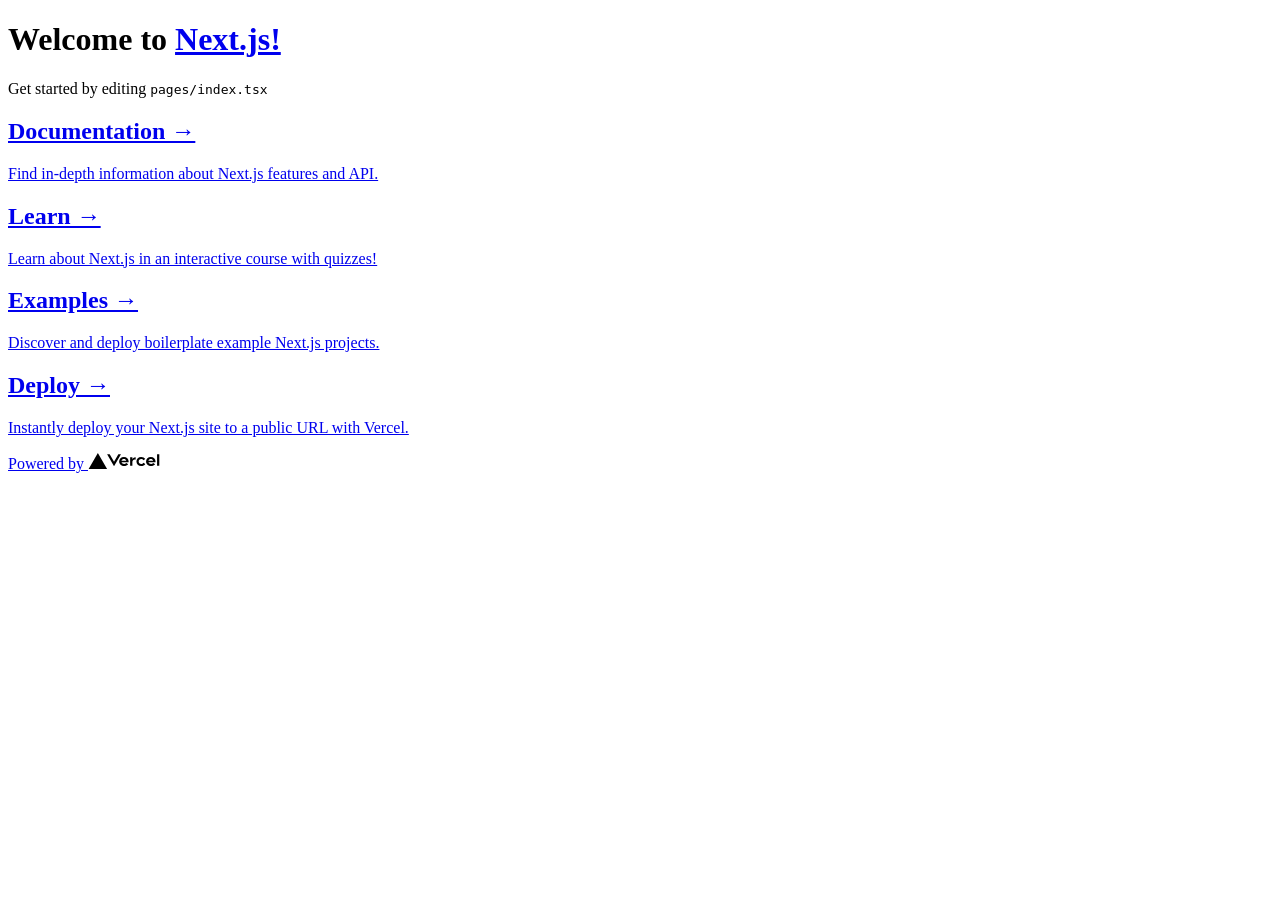
==== index.html @ f9aa6927 "Deploy gh-pages" ====
<!DOCTYPE html><html><head><meta charSet="utf-8"/><meta name="viewport" content="width=device-width"/><title>Create Next App</title><meta name="description" content="Generated by create next app"/><link rel="icon" href="/favicon.ico"/><meta name="next-head-count" content="5"/><link rel="preload" href="/04-zkapp-browser-ui/_next/static/css/96ad06618add9362.css" as="style"/><link rel="stylesheet" href="/04-zkapp-browser-ui/_next/static/css/96ad06618add9362.css" data-n-g=""/><link rel="preload" href="/04-zkapp-browser-ui/_next/static/css/8610a81d4d3626e4.css" as="style"/><link rel="stylesheet" href="/04-zkapp-browser-ui/_next/static/css/8610a81d4d3626e4.css" data-n-p=""/><noscript data-n-css=""></noscript><script defer="" nomodule="" src="/04-zkapp-browser-ui/_next/static/chunks/polyfills-c67a75d1b6f99dc8.js"></script><script src="/04-zkapp-browser-ui/_next/static/chunks/webpack-7ff093ef23f4b3bb.js" defer=""></script><script src="/04-zkapp-browser-ui/_next/static/chunks/framework-1953e1d799c40608.js" defer=""></script><script src="/04-zkapp-browser-ui/_next/static/chunks/main-5e4364ad6c02f7bd.js" defer=""></script><script src="/04-zkapp-browser-ui/_next/static/chunks/pages/_app-7b13bd2a746d2b31.js" defer=""></script><script src="/04-zkapp-browser-ui/_next/static/chunks/cc8f0cfa-9a89fa85ffd274f8.js" defer=""></script><script src="/04-zkapp-browser-ui/_next/static/chunks/pages/index-d8c164446c319d48.js" defer=""></script><script src="/04-zkapp-browser-ui/_next/static/84-VsOVW37JtkGETffN3z/_buildManifest.js" defer=""></script><script src="/04-zkapp-browser-ui/_next/static/84-VsOVW37JtkGETffN3z/_ssgManifest.js" defer=""></script></head><body><div id="__next"><div class="Home_container__bCOhY"><main class="Home_main__nLjiQ"><h1 class="Home_title__T09hD">Welcome to <a href="https://nextjs.org">Next.js!</a></h1><p class="Home_description__41Owk">Get started by editing<!-- --> <code class="Home_code__suPER">pages/index.tsx</code></p><div class="Home_grid__GxQ85"><a href="https://nextjs.org/docs" class="Home_card___LpL1"><h2>Documentation →</h2><p>Find in-depth information about Next.js features and API.</p></a><a href="https://nextjs.org/learn" class="Home_card___LpL1"><h2>Learn →</h2><p>Learn about Next.js in an interactive course with quizzes!</p></a><a href="https://github.com/vercel/next.js/tree/canary/examples" class="Home_card___LpL1"><h2>Examples →</h2><p>Discover and deploy boilerplate example Next.js projects.</p></a><a href="https://vercel.com/new?utm_source=create-next-app&amp;utm_medium=default-template&amp;utm_campaign=create-next-app" target="_blank" rel="noopener noreferrer" class="Home_card___LpL1"><h2>Deploy →</h2><p>Instantly deploy your Next.js site to a public URL with Vercel.</p></a></div></main><footer class="Home_footer____T7K"><a href="https://vercel.com?utm_source=create-next-app&amp;utm_medium=default-template&amp;utm_campaign=create-next-app" target="_blank" rel="noopener noreferrer">Powered by<!-- --> <span class="Home_logo__27_tb"><img alt="Vercel Logo" src="/vercel.svg" width="72" height="16" decoding="async" data-nimg="1" loading="lazy" style="color:transparent"/></span></a></footer></div></div><script id="__NEXT_DATA__" type="application/json">{"props":{"pageProps":{}},"page":"/","query":{},"buildId":"84-VsOVW37JtkGETffN3z","assetPrefix":"/04-zkapp-browser-ui","nextExport":true,"autoExport":true,"isFallback":false,"scriptLoader":[]}</script></body></html>
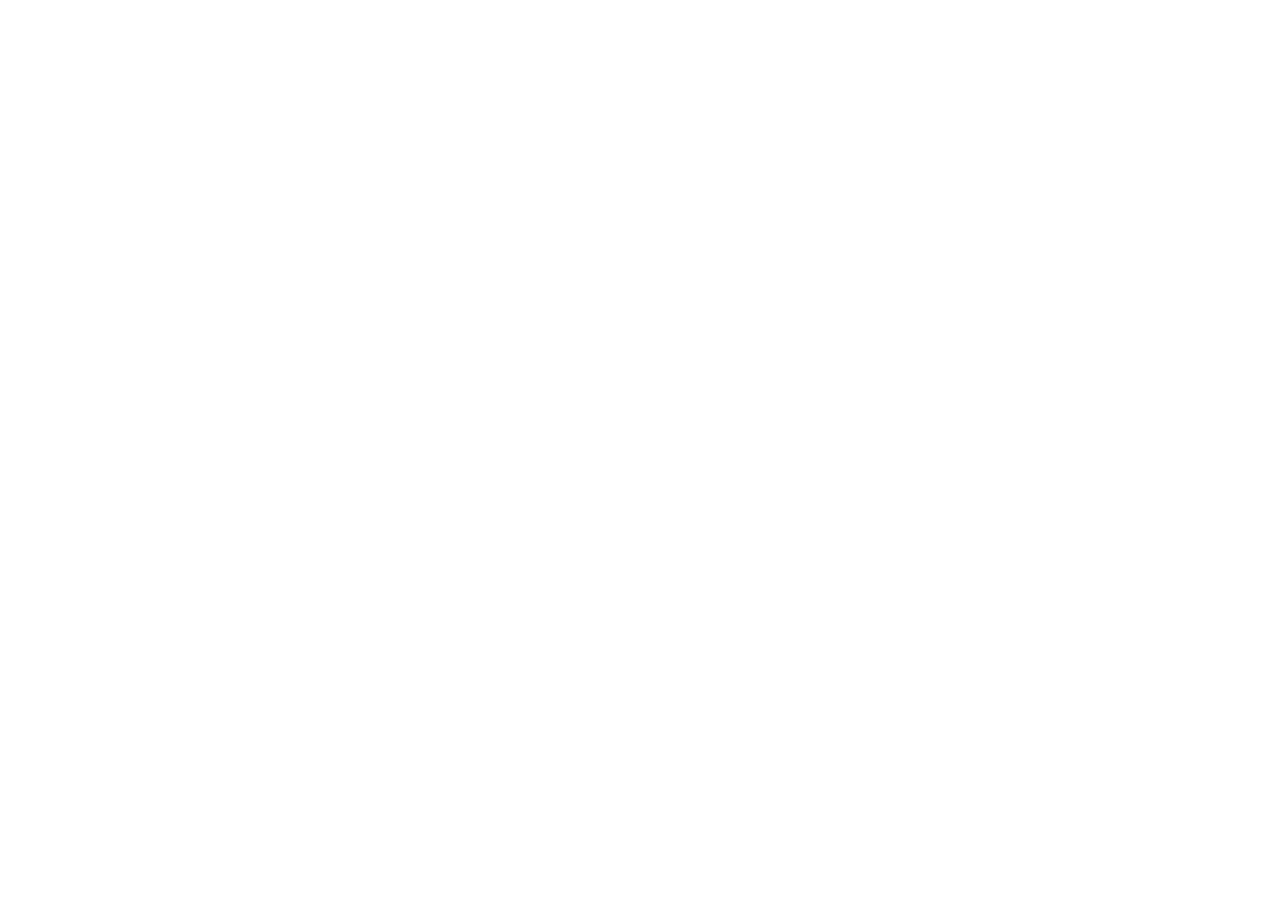
==== commit 03837382: "just deployed" ====
--- a/index.html
+++ b/index.html
@@ -1 +1,70 @@
-<!DOCTYPE html><html><head><meta charSet="utf-8"/><meta name="viewport" content="width=device-width"/><title>Create Next App</title><meta name="description" content="Generated by create next app"/><link rel="icon" href="/favicon.ico"/><meta name="next-head-count" content="5"/><link rel="preload" href="/04-zkapp-browser-ui/_next/static/css/96ad06618add9362.css" as="style"/><link rel="stylesheet" href="/04-zkapp-browser-ui/_next/static/css/96ad06618add9362.css" data-n-g=""/><link rel="preload" href="/04-zkapp-browser-ui/_next/static/css/8610a81d4d3626e4.css" as="style"/><link rel="stylesheet" href="/04-zkapp-browser-ui/_next/static/css/8610a81d4d3626e4.css" data-n-p=""/><noscript data-n-css=""></noscript><script defer="" nomodule="" src="/04-zkapp-browser-ui/_next/static/chunks/polyfills-c67a75d1b6f99dc8.js"></script><script src="/04-zkapp-browser-ui/_next/static/chunks/webpack-7ff093ef23f4b3bb.js" defer=""></script><script src="/04-zkapp-browser-ui/_next/static/chunks/framework-1953e1d799c40608.js" defer=""></script><script src="/04-zkapp-browser-ui/_next/static/chunks/main-5e4364ad6c02f7bd.js" defer=""></script><script src="/04-zkapp-browser-ui/_next/static/chunks/pages/_app-7b13bd2a746d2b31.js" defer=""></script><script src="/04-zkapp-browser-ui/_next/static/chunks/cc8f0cfa-9a89fa85ffd274f8.js" defer=""></script><script src="/04-zkapp-browser-ui/_next/static/chunks/pages/index-d8c164446c319d48.js" defer=""></script><script src="/04-zkapp-browser-ui/_next/static/84-VsOVW37JtkGETffN3z/_buildManifest.js" defer=""></script><script src="/04-zkapp-browser-ui/_next/static/84-VsOVW37JtkGETffN3z/_ssgManifest.js" defer=""></script></head><body><div id="__next"><div class="Home_container__bCOhY"><main class="Home_main__nLjiQ"><h1 class="Home_title__T09hD">Welcome to <a href="https://nextjs.org">Next.js!</a></h1><p class="Home_description__41Owk">Get started by editing<!-- --> <code class="Home_code__suPER">pages/index.tsx</code></p><div class="Home_grid__GxQ85"><a href="https://nextjs.org/docs" class="Home_card___LpL1"><h2>Documentation →</h2><p>Find in-depth information about Next.js features and API.</p></a><a href="https://nextjs.org/learn" class="Home_card___LpL1"><h2>Learn →</h2><p>Learn about Next.js in an interactive course with quizzes!</p></a><a href="https://github.com/vercel/next.js/tree/canary/examples" class="Home_card___LpL1"><h2>Examples →</h2><p>Discover and deploy boilerplate example Next.js projects.</p></a><a href="https://vercel.com/new?utm_source=create-next-app&amp;utm_medium=default-template&amp;utm_campaign=create-next-app" target="_blank" rel="noopener noreferrer" class="Home_card___LpL1"><h2>Deploy →</h2><p>Instantly deploy your Next.js site to a public URL with Vercel.</p></a></div></main><footer class="Home_footer____T7K"><a href="https://vercel.com?utm_source=create-next-app&amp;utm_medium=default-template&amp;utm_campaign=create-next-app" target="_blank" rel="noopener noreferrer">Powered by<!-- --> <span class="Home_logo__27_tb"><img alt="Vercel Logo" src="/vercel.svg" width="72" height="16" decoding="async" data-nimg="1" loading="lazy" style="color:transparent"/></span></a></footer></div></div><script id="__NEXT_DATA__" type="application/json">{"props":{"pageProps":{}},"page":"/","query":{},"buildId":"84-VsOVW37JtkGETffN3z","assetPrefix":"/04-zkapp-browser-ui","nextExport":true,"autoExport":true,"isFallback":false,"scriptLoader":[]}</script></body></html>+<!DOCTYPE html>
+<html lang="en">
+  <head>
+    <meta charset="utf-8" />
+    <link rel="icon" href="/favicon.ico" />
+    <meta name="viewport" content="width=device-width, initial-scale=1" />
+    <meta name="theme-color" content="#000000" />
+    <meta
+      name="description"
+      content="Web site created using create-react-app"
+    />
+    <link rel="apple-touch-icon" href="/logo192.png" />
+    <!--
+      manifest.json provides metadata used when your web app is installed on a
+      user's mobile device or desktop. See https://developers.google.com/web/fundamentals/web-app-manifest/
+    -->
+    <link rel="manifest" href="/manifest.json" />
+    <!--
+      Notice the use of %PUBLIC_URL% in the tags above.
+      It will be replaced with the URL of the `public` folder during the build.
+      Only files inside the `public` folder can be referenced from the HTML.
+
+      Unlike "/favicon.ico" or "favicon.ico", "%PUBLIC_URL%/favicon.ico" will
+      work correctly both with client-side routing and a non-root public URL.
+      Learn how to configure a non-root public URL by running `npm run build`.
+    -->
+    <title>Wave Portal</title>
+    <meta name="title" content="Wave Portal" />
+    <meta name="description" content="I want to meet you! Send me a wave now!" />
+    
+    <!-- Facebook -->
+    <meta property="og:type" content="website">
+    <meta property="og:url" content="https://buildspace.so/">
+    <meta property="og:title" content="Wave Portal">
+    <meta property="og:description" content="I want to meet you! Send me a wave now!">
+    <meta property="og:image" content="https://s3.amazonaws.com/cdn.buildspace.so/courses/ethereum-smart-contracts/metadata.png">
+    
+    <!-- Twitter -->
+    <meta property="twitter:card" content="summary_large_image">
+    <meta property="twitter:url" content="https://buildspace.so/">
+    <meta property="twitter:title" content="Wave Portal">
+    <meta property="twitter:description" content="I want to meet you! Send me a wave now!">
+    <meta property="twitter:image"
+      content="https://s3.amazonaws.com/cdn.buildspace.so/courses/ethereum-smart-contracts/metadata.png">
+  </head>
+  
+ <style>
+body {
+	background-image: url("https://i.pinimg.com/originals/1c/26/da/1c26daa5c0c329cdaca76c684a7a1ce4.jpg");
+        background-repeat:no-repeat;
+       background-size:cover;
+} 
+</style>
+  
+  <body>
+    <noscript>You need to enable JavaScript to run this app.</noscript>
+    <div id="root"></div>
+    <script type="module" src="/src/main.jsx"></script>
+    <!--
+      This HTML file is a template.
+      If you open it directly in the browser, you will see an empty page.
+
+      You can add webfonts, meta tags, or analytics to this file.
+      The build step will place the bundled scripts into the <body> tag.
+
+      To begin the development, run `npm start` or `yarn start`.
+      To create a production bundle, use `npm run build` or `yarn build`.
+    -->
+  </body>
+</html>
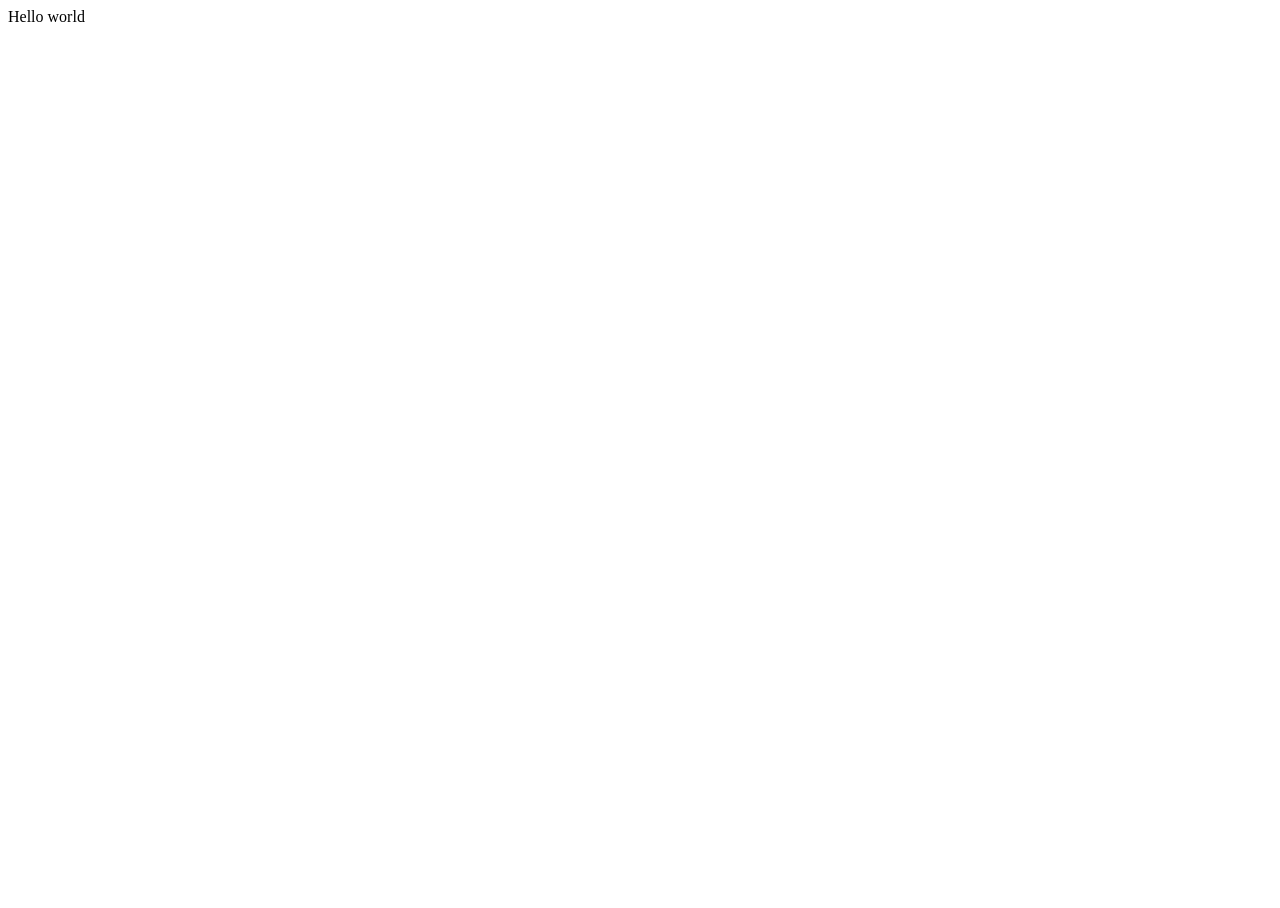
==== commit 4d5b22fd: "just deployed dude" ====
--- a/index.html
+++ b/index.html
@@ -1,70 +1,23 @@
 <!DOCTYPE html>
-<html lang="en">
-  <head>
-    <meta charset="utf-8" />
-    <link rel="icon" href="/favicon.ico" />
-    <meta name="viewport" content="width=device-width, initial-scale=1" />
-    <meta name="theme-color" content="#000000" />
-    <meta
-      name="description"
-      content="Web site created using create-react-app"
-    />
-    <link rel="apple-touch-icon" href="/logo192.png" />
-    <!--
-      manifest.json provides metadata used when your web app is installed on a
-      user's mobile device or desktop. See https://developers.google.com/web/fundamentals/web-app-manifest/
-    -->
-    <link rel="manifest" href="/manifest.json" />
-    <!--
-      Notice the use of %PUBLIC_URL% in the tags above.
-      It will be replaced with the URL of the `public` folder during the build.
-      Only files inside the `public` folder can be referenced from the HTML.
+<html>
 
-      Unlike "/favicon.ico" or "favicon.ico", "%PUBLIC_URL%/favicon.ico" will
-      work correctly both with client-side routing and a non-root public URL.
-      Learn how to configure a non-root public URL by running `npm run build`.
-    -->
-    <title>Wave Portal</title>
-    <meta name="title" content="Wave Portal" />
-    <meta name="description" content="I want to meet you! Send me a wave now!" />
-    
-    <!-- Facebook -->
-    <meta property="og:type" content="website">
-    <meta property="og:url" content="https://buildspace.so/">
-    <meta property="og:title" content="Wave Portal">
-    <meta property="og:description" content="I want to meet you! Send me a wave now!">
-    <meta property="og:image" content="https://s3.amazonaws.com/cdn.buildspace.so/courses/ethereum-smart-contracts/metadata.png">
-    
-    <!-- Twitter -->
-    <meta property="twitter:card" content="summary_large_image">
-    <meta property="twitter:url" content="https://buildspace.so/">
-    <meta property="twitter:title" content="Wave Portal">
-    <meta property="twitter:description" content="I want to meet you! Send me a wave now!">
-    <meta property="twitter:image"
-      content="https://s3.amazonaws.com/cdn.buildspace.so/courses/ethereum-smart-contracts/metadata.png">
-  </head>
-  
- <style>
-body {
-	background-image: url("https://i.pinimg.com/originals/1c/26/da/1c26daa5c0c329cdaca76c684a7a1ce4.jpg");
-        background-repeat:no-repeat;
-       background-size:cover;
-} 
-</style>
-  
-  <body>
-    <noscript>You need to enable JavaScript to run this app.</noscript>
-    <div id="root"></div>
-    <script type="module" src="/src/main.jsx"></script>
-    <!--
-      This HTML file is a template.
-      If you open it directly in the browser, you will see an empty page.
+<head>
+  <meta charset="utf-8">
+  <meta name="viewport" content="width=device-width">
+  <title>replit</title>
+  <link href="style.css" rel="stylesheet" type="text/css" />
+</head>
 
-      You can add webfonts, meta tags, or analytics to this file.
-      The build step will place the bundled scripts into the <body> tag.
+<body>
+  Hello world
+  <script src="script.js"></script>
 
-      To begin the development, run `npm start` or `yarn start`.
-      To create a production bundle, use `npm run build` or `yarn build`.
-    -->
-  </body>
+ <!--
+  This script places a badge on your repl's full-browser view back to your repl's cover
+  page. Try various colors for the theme: dark, light, red, orange, yellow, lime, green,
+  teal, blue, blurple, magenta, pink!
+  -->
+  <script src="https://replit.com/public/js/replit-badge.js" theme="blue" defer></script> 
+</body>
+
 </html>
--- a/style.css
+++ b/style.css
@@ -0,0 +1,4 @@
+html, body {
+  height: 100%;
+  width: 100%;
+}
